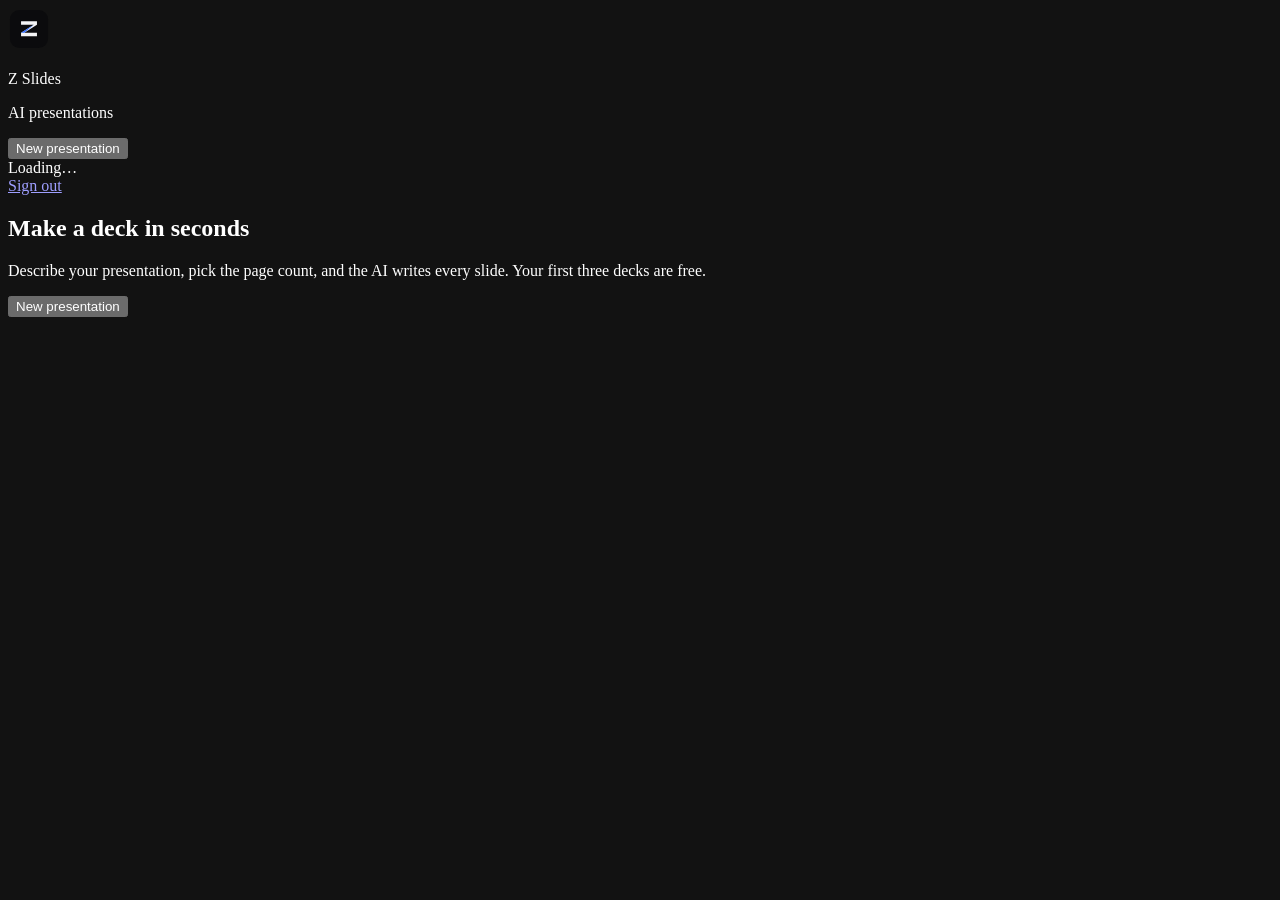
==== slides/site/index.html @ 9bb88021 "Z Slides: use the vector Z logo in the brand mark" ====
<!doctype html>
<html lang="en">
<head>
  <meta charset="utf-8" />
  <meta name="viewport" content="width=device-width, initial-scale=1" />
  <title>Z Slides — AI presentations</title>
  <meta name="color-scheme" content="dark" />
  <link rel="stylesheet" href="/styles.css?v=3" />
  <link rel="stylesheet" href="/deck.css?v=7" />
  <link rel="icon" type="image/svg+xml" href="https://z-chat.men/logo.svg" />
</head>
<body>
  <div class="app">
    <aside class="sidebar">
      <div class="brand">
        <span class="brand-mark">
          <svg viewBox="0 0 512 512" width="42" height="42" role="img" aria-label="Z">
            <rect x="24" y="24" width="464" height="464" rx="112" fill="#0b0b0d"/>
            <path d="M159 163 H353 V203 L199 303 H353 V343 H159 V303 L313 203 H159 Z" fill="#f4f4f6"/>
            <path d="M313 203 L199 303 L159 303 Z" fill="#2f6bff"/>
          </svg>
        </span>
        <div>
          <p class="brand-name">Z Slides</p>
          <p class="brand-sub">AI presentations</p>
        </div>
      </div>

      <button id="newBtn" class="btn btn-primary">New presentation</button>

      <div class="quota" id="quota">Loading…</div>

      <nav class="decklist" id="decklist"></nav>

      <div class="sidebar-foot">
        <div id="canvaStatus" class="canva-status"></div>
        <div class="account" id="account"></div>
        <a class="logout" href="/auth/logout">Sign out</a>
      </div>
    </aside>

    <main class="main">
      <section id="empty" class="empty">
        <h1>Make a deck in seconds</h1>
        <p>Describe your presentation, pick the page count, and the AI writes every slide. Your first three decks are free.</p>
        <button class="btn btn-primary" id="emptyNewBtn">New presentation</button>
      </section>

      <section id="viewer" class="viewer" hidden>
        <header class="viewer-head">
          <div>
            <h2 id="deckTitle">—</h2>
            <p class="viewer-meta" id="deckMeta"></p>
            <p class="viewer-canva-note" id="canvaNote" hidden></p>
          </div>
          <div class="viewer-actions">
            <button class="btn btn-primary" id="presentBtn" type="button">Present</button>
            <button class="btn btn-ghost" id="printBtn" type="button">Print / PDF</button>
            <a id="openCanvaBtn" class="btn btn-canva" hidden target="_blank" rel="noopener">Open in Canva</a>
            <button class="btn btn-ghost" id="copyBtn">Copy as text</button>
          </div>
        </header>
        <div class="slides" id="slides"></div>
      </section>
    </main>
  </div>

  <dialog id="createDialog" class="dialog">
    <form id="createForm" method="dialog">
      <div id="canvaGate" hidden>
        <h2>Connect Canva first</h2>
        <p class="build-status" id="canvaGateText">Presentations are created directly in your Canva account. Connect it once, then you can make decks anytime.</p>
        <div class="dialog-actions">
          <button type="button" class="btn btn-ghost" id="canvaGateClose">Close</button>
          <a id="canvaGateBtn" class="btn btn-canva" href="/auth/canva">Connect Canva</a>
        </div>
      </div>
      <div id="createFields">
        <h2>New presentation</h2>
        <label class="field">
          <span>Who to invite <em>(emails, separated by commas)</em></span>
          <input id="invitees" type="text" placeholder="sam@example.com, lee@example.com" autocomplete="off" />
        </label>
        <label class="field">
          <span>Details <em>(what should the presentation be about?)</em></span>
          <textarea id="details" rows="5" maxlength="2000" placeholder="A 6-slide pitch for our school esports club: goals, schedule, roles, budget…" required></textarea>
        </label>
        <label class="field">
          <span>Number of pages <em id="pagesHint">(max 6)</em></span>
          <input id="pages" type="range" min="1" max="6" value="6" />
          <output id="pagesOut">6 pages</output>
        </label>
        <label class="field">
          <span>Detail level <em>(how much depth on each slide)</em></span>
          <input id="detail" type="range" min="1" max="5" value="3" />
          <output id="detailOut">Balanced</output>
        </label>
        <p id="formError" class="form-error" hidden></p>
        <div class="dialog-actions">
          <button type="button" class="btn btn-ghost" id="cancelBtn">Cancel</button>
          <button type="submit" class="btn btn-primary" id="createBtn">Generate deck</button>
        </div>
      </div>

      <div id="buildView" hidden>
        <h2>Building your deck…</h2>
        <h3 id="buildTitle" class="build-title"></h3>
        <p id="buildStatus" class="build-status">Starting…</p>
        <div id="buildSlides" class="build-slides"></div>
        <div class="dialog-actions">
          <button type="button" class="btn btn-ghost" id="buildClose" hidden>Close</button>
        </div>
      </div>
    </form>
  </dialog>

  <div class="present" id="present" hidden>
    <div class="present-stage" id="presentStage"></div>
    <div class="present-top">
      <span class="present-deck" id="presentDeck"></span>
      <span class="present-count" id="presentCount"></span>
      <button class="present-close" id="presentClose" type="button">Exit (Esc)</button>
    </div>
    <button class="present-nav present-prev" id="presentPrev" type="button" aria-label="Previous slide">&#8249;</button>
    <button class="present-nav present-next" id="presentNext" type="button" aria-label="Next slide">&#8250;</button>
    <div class="present-progress"><span id="presentBar"></span></div>
    <div class="present-dots" id="presentDots"></div>
  </div>

  <script src="/deck-render.js?v=7"></script>
  <script src="/app.js?v=7"></script>
</body>
</html>
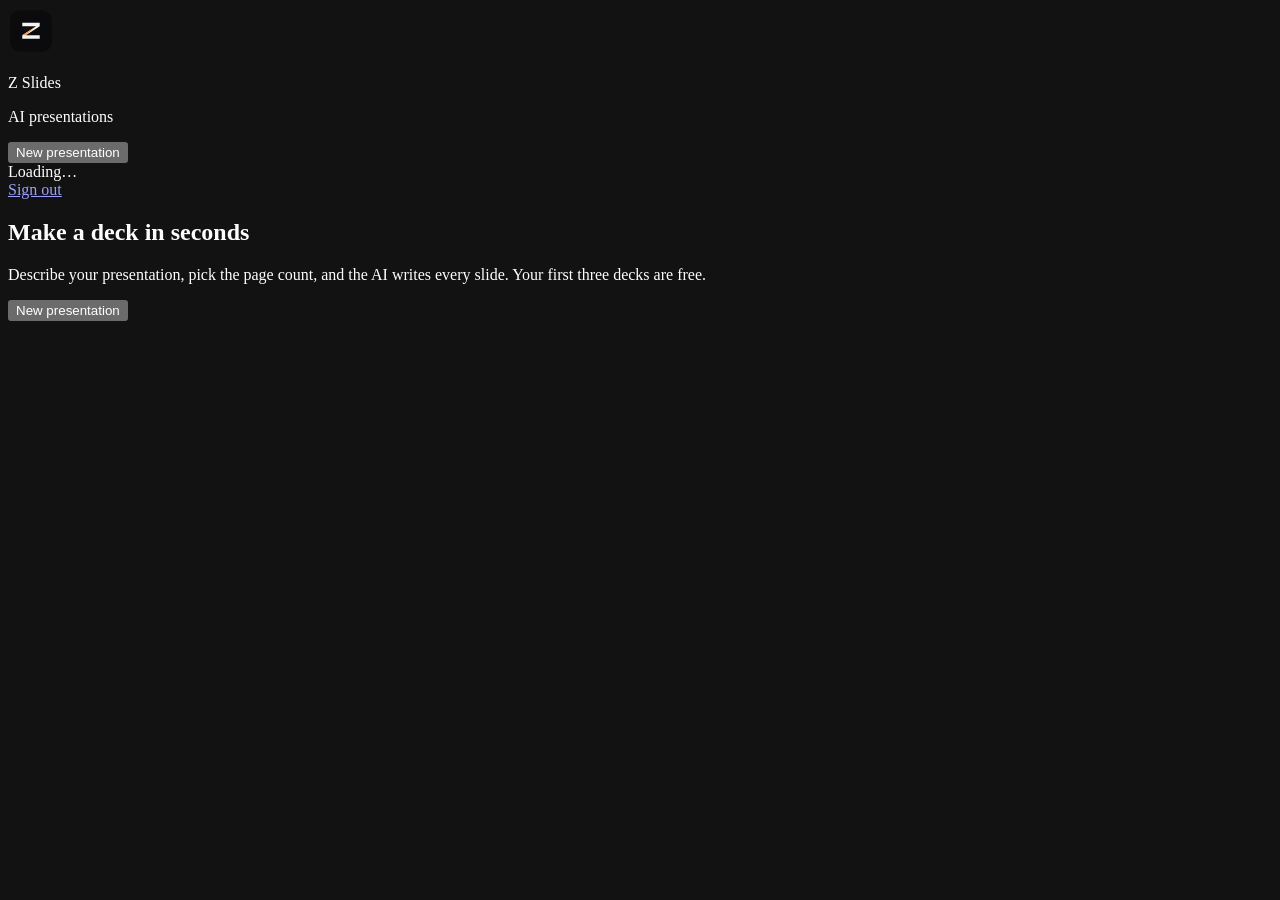
==== commit e7f696e3: "Z Slides: orange logo accent (site brand) and a touch bigger" ====
--- a/slides/site/index.html
+++ b/slides/site/index.html
@@ -14,10 +14,10 @@
     <aside class="sidebar">
       <div class="brand">
         <span class="brand-mark">
-          <svg viewBox="0 0 512 512" width="42" height="42" role="img" aria-label="Z">
+          <svg viewBox="0 0 512 512" width="46" height="46" role="img" aria-label="Z">
             <rect x="24" y="24" width="464" height="464" rx="112" fill="#0b0b0d"/>
             <path d="M159 163 H353 V203 L199 303 H353 V343 H159 V303 L313 203 H159 Z" fill="#f4f4f6"/>
-            <path d="M313 203 L199 303 L159 303 Z" fill="#2f6bff"/>
+            <path d="M313 203 L199 303 L159 303 Z" fill="#ff9639"/>
           </svg>
         </span>
         <div>
